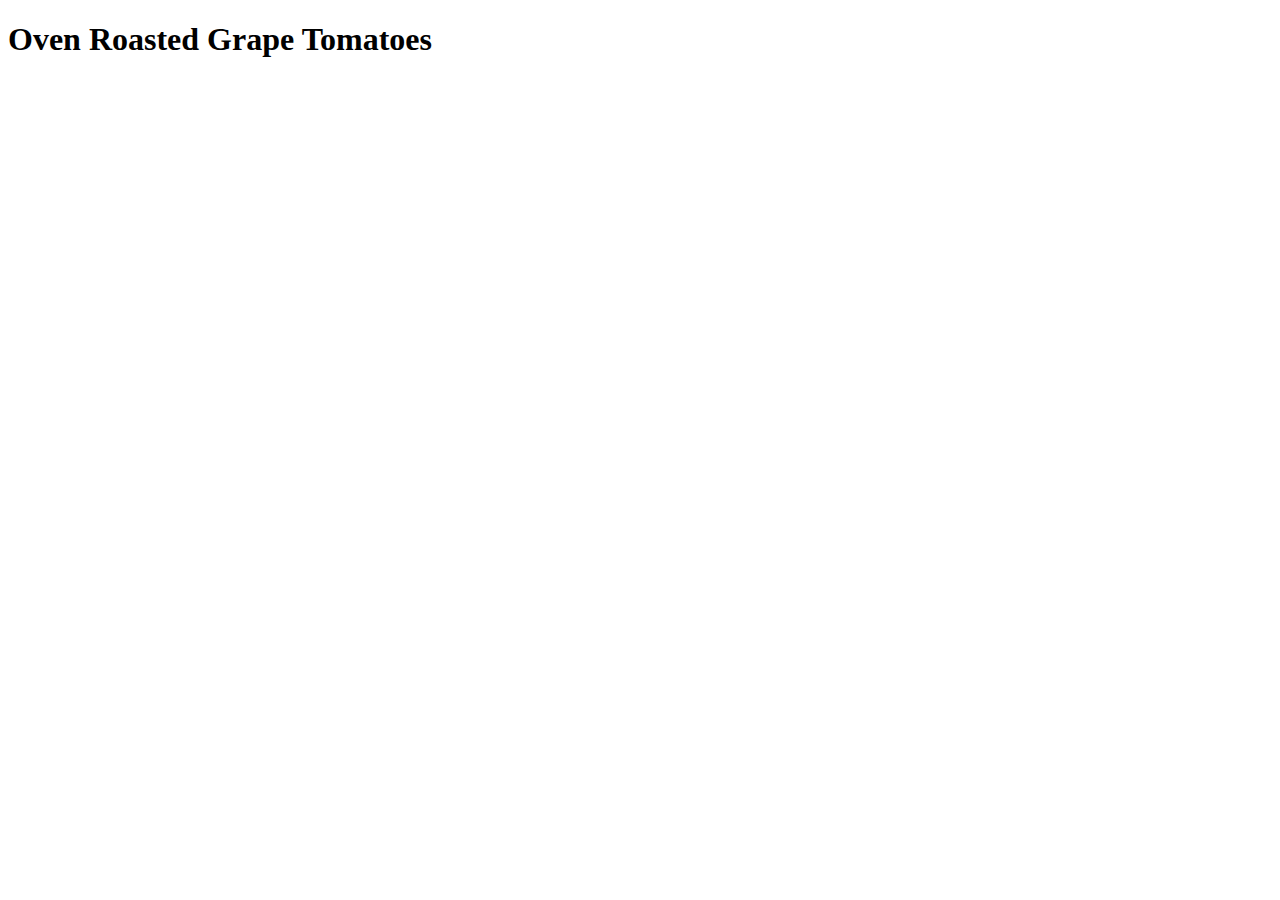
==== recipes/oven-tomatoes.html @ f3560d67 "Add the recipes" ====
<!DOCTYPE html>
<html lang="en">
<head>
    <meta charset="UTF-8">
    <meta name="viewport" content="width=device-width, initial-scale=1.0">
    <title>Document</title>
</head>
<body>
    <h1>Oven Roasted Grape Tomatoes</h1>
</body>
</html>
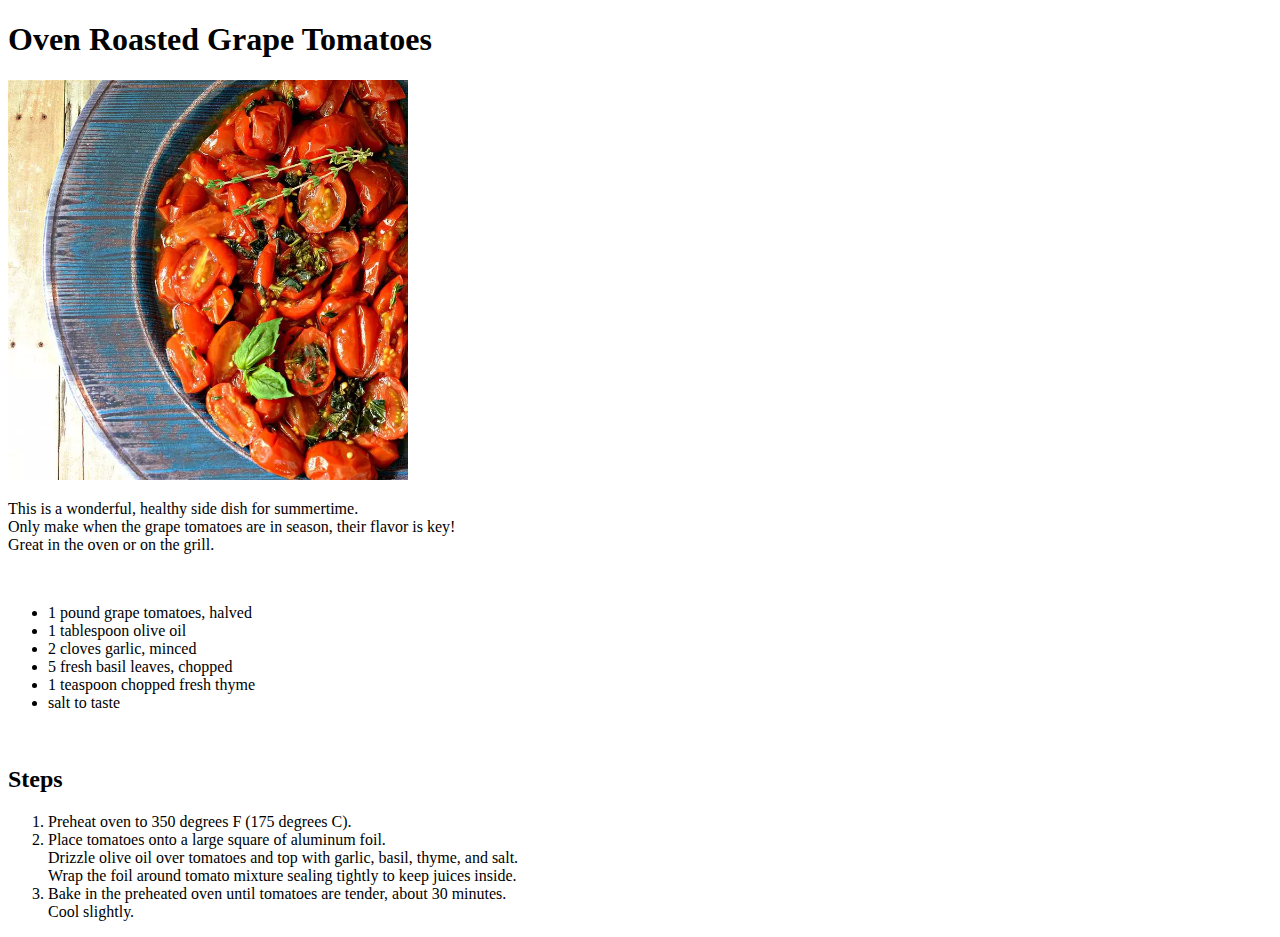
==== commit fa604470: "Added new recipes" ====
--- a/recipes/oven-tomatoes.html
+++ b/recipes/oven-tomatoes.html
@@ -3,9 +3,27 @@
 <head>
     <meta charset="UTF-8">
     <meta name="viewport" content="width=device-width, initial-scale=1.0">
-    <title>Document</title>
+    <title>Oven Roasted Grape Tomatoes</title>
 </head>
 <body>
-    <h1>Oven Roasted Grape Tomatoes</h1>
+        <h1>Oven Roasted Grape Tomatoes</h1>
+        <img src = "./images/tomatoes.jpg" alt="Picture of the tomatoes recipe" height="400" width="400">
+        <p>This is a wonderful, healthy side dish for summertime.<br> Only make when the grape tomatoes are in season, their flavor is key!<br> Great in the oven or on the grill.</p>
+        <br>
+        <ul>
+            <li>1 pound grape tomatoes, halved</li>
+            <li>1 tablespoon olive oil</li>
+            <li>2 cloves garlic, minced</li>
+            <li>5 fresh basil leaves, chopped</li>
+            <li>1 teaspoon chopped fresh thyme</li>
+            <li>salt to taste</li>
+        </ul>
+        <br>
+        <h2>Steps</h2>
+        <ol>
+            <li>Preheat oven to 350 degrees F (175 degrees C).</li>
+            <li>Place tomatoes onto a large square of aluminum foil.<br> Drizzle olive oil over tomatoes and top with garlic, basil, thyme, and salt.<br> Wrap the foil around tomato mixture sealing tightly to keep juices inside.</li>
+            <li>Bake in the preheated oven until tomatoes are tender, about 30 minutes.<br> Cool slightly.</li>
+        </ol>
 </body>
 </html>